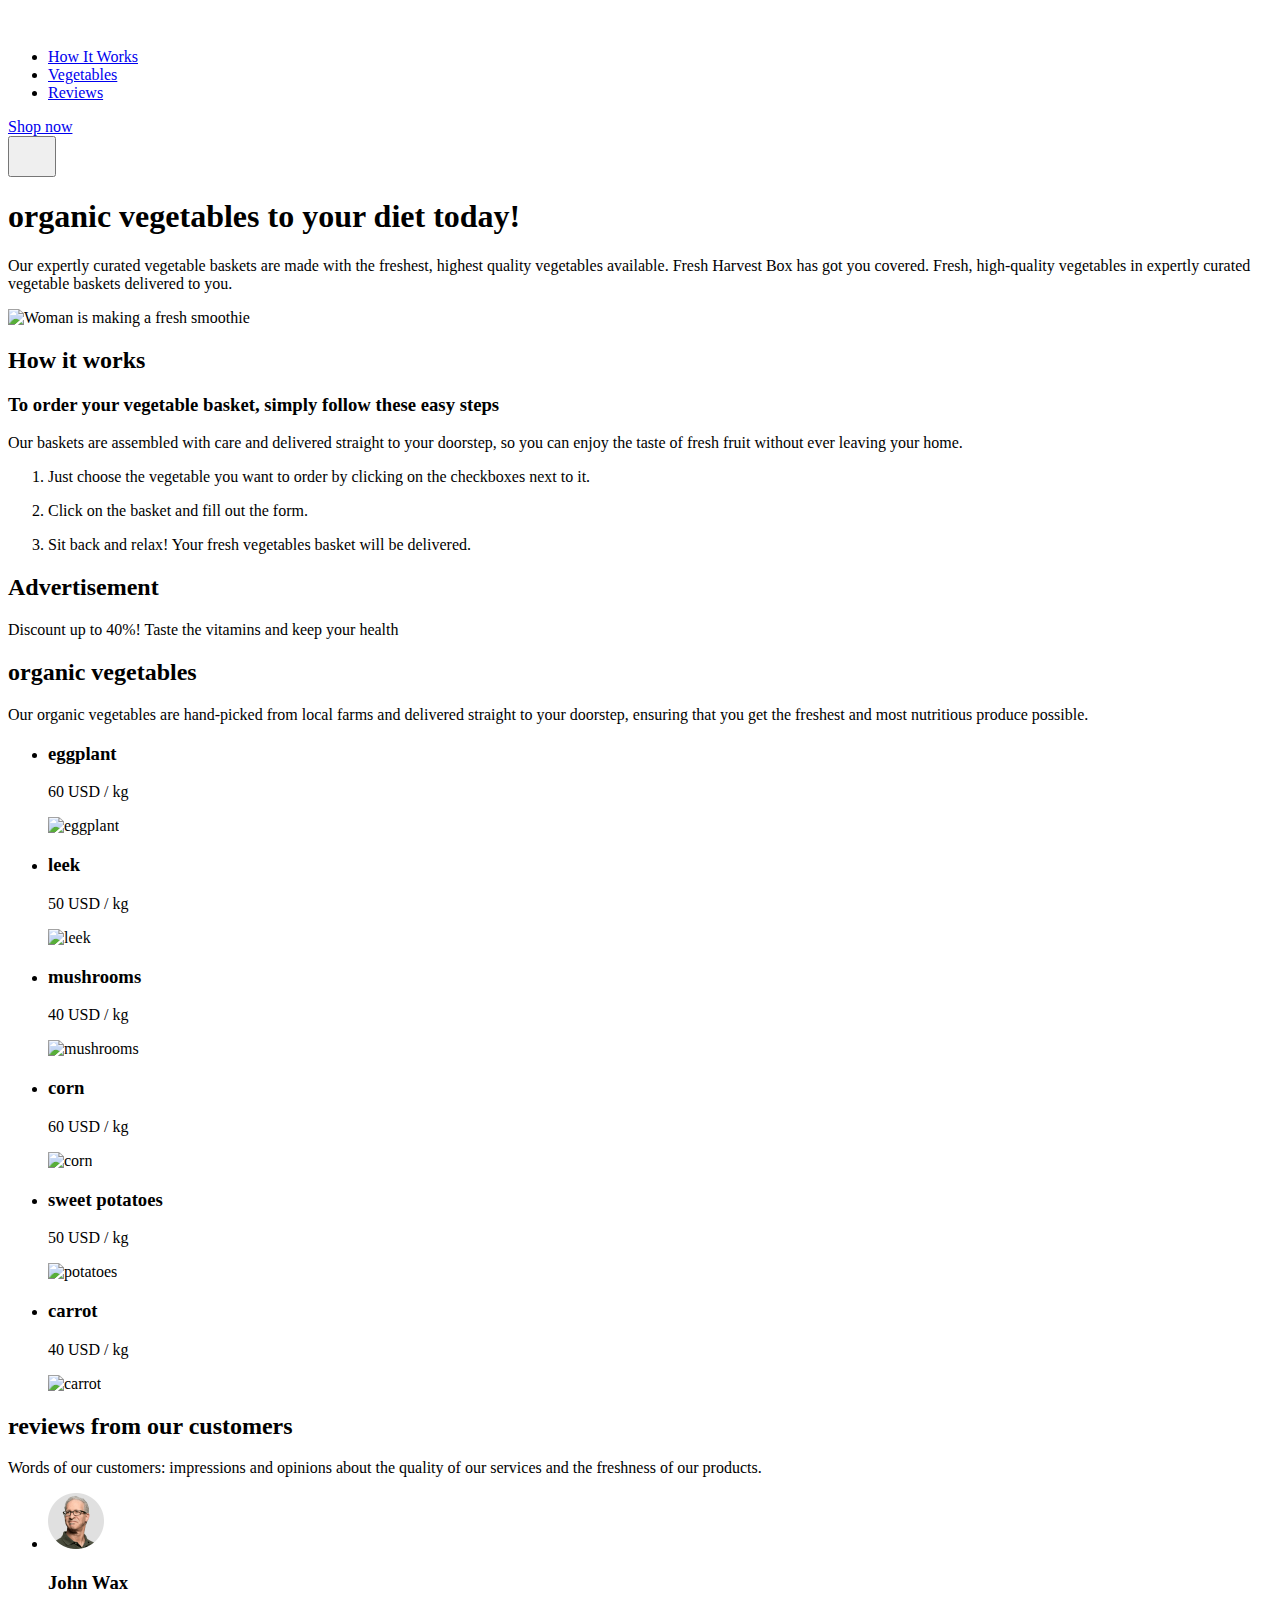
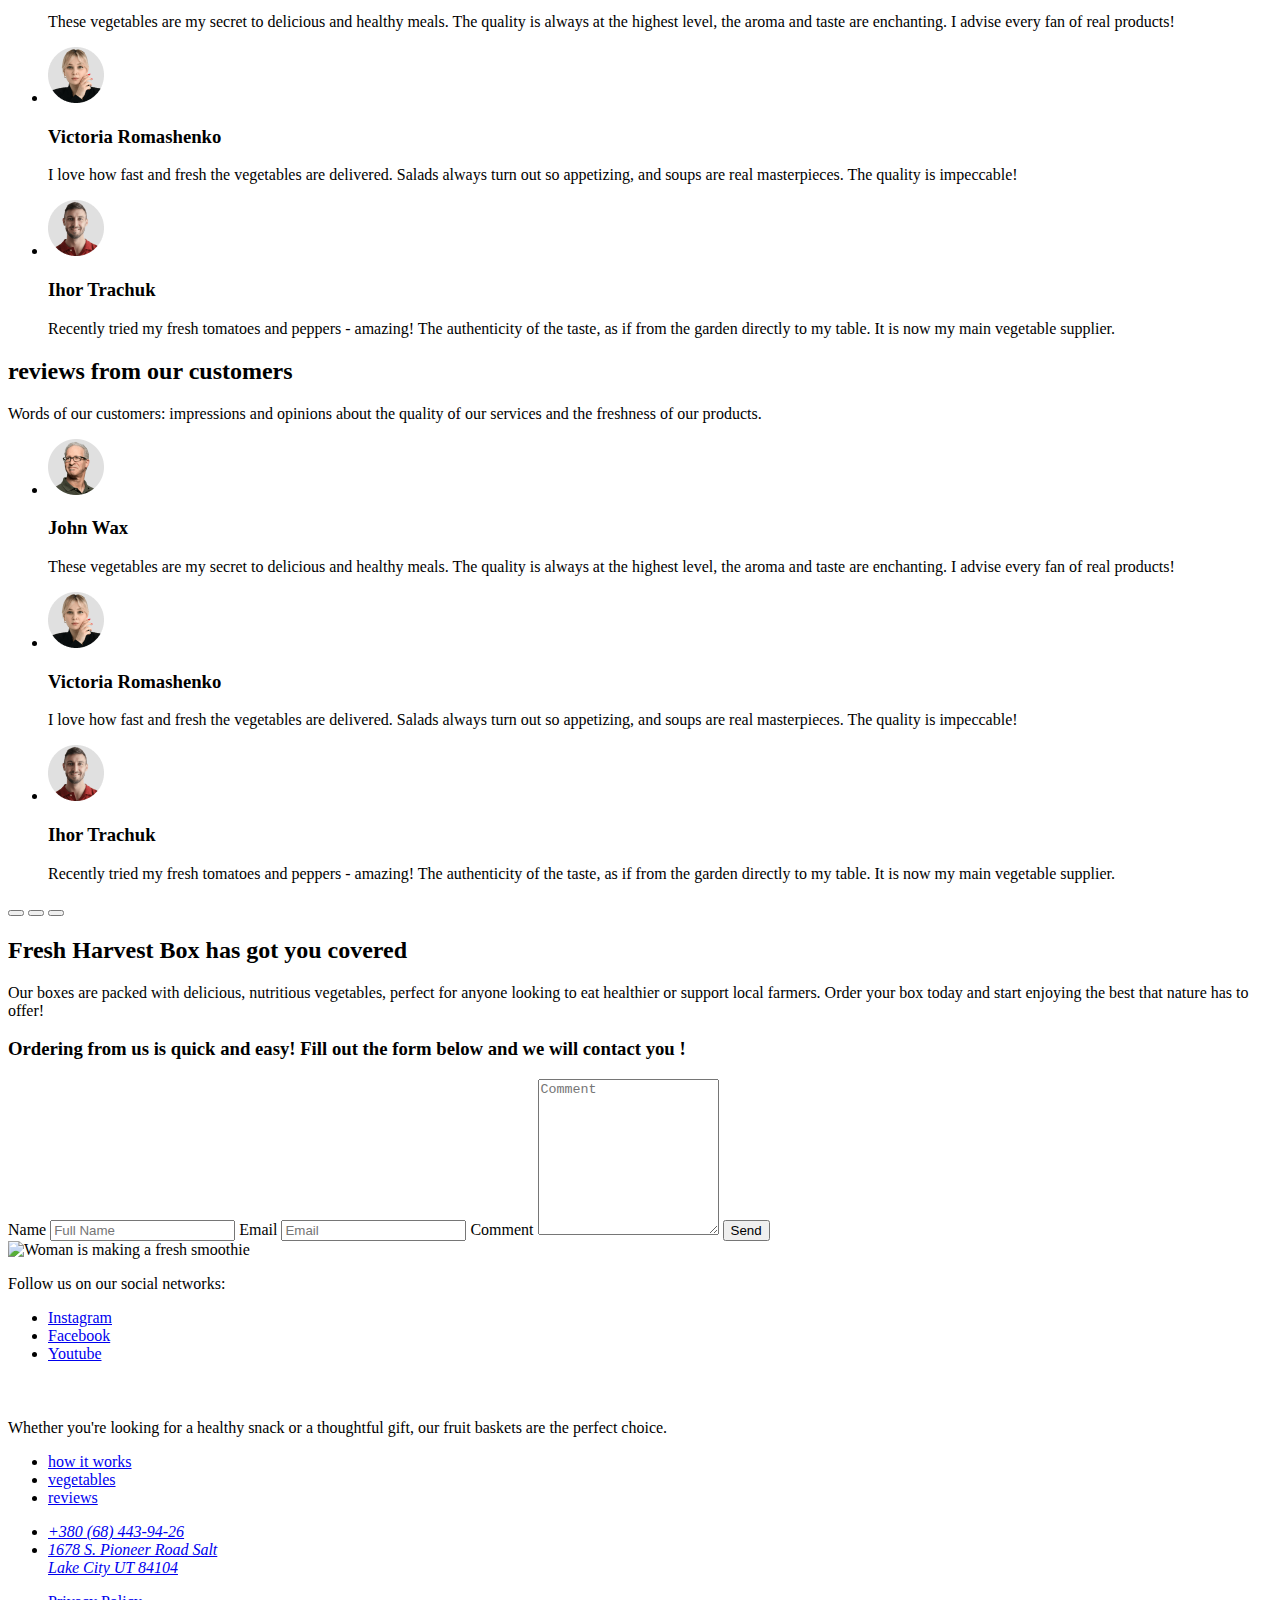
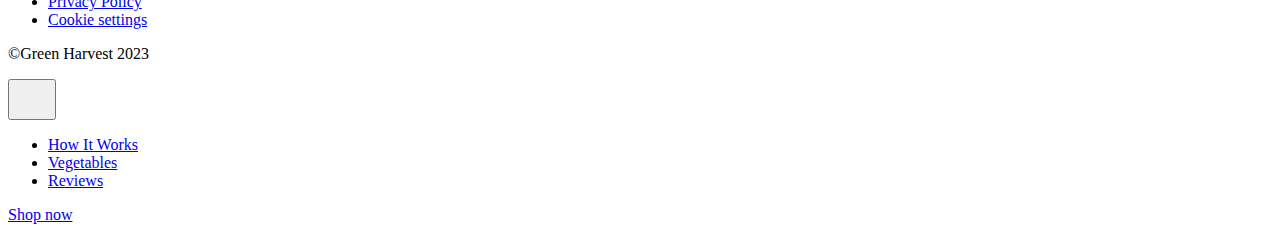
==== index.html @ 9ecf6c7d "Deploying to gh-pages from @ tymur-lykho/project-DreamTeam-11@adcbb1419d9a27c333c0fe52ed6e7648d2caed" ====
<!DOCTYPE html>
<html lang="en">
  <head>
    <meta charset="UTF-8" />
    <meta name="description" content="Organic vegetables to your diet today" />
    <meta name="keywords" content="Organic vegetables" />
    <link rel="icon" type="image/svg+xml" href="/project-DreamTeam-11/favicon.svg" />
    <meta name="viewport" content="width=device-width, initial-scale=1.0" />
    <title>Green Harvest</title>

    <link rel="preconnect" href="https://fonts.googleapis.com" />
    <link rel="preconnect" href="https://fonts.gstatic.com" crossorigin />
    <link
      href="https://fonts.googleapis.com/css2?family=Inter+Tight:wght@500;600;700&display=swap"
      rel="stylesheet"
    />
    <link
      rel="stylesheet"
      href="https://cdnjs.cloudflare.com/ajax/libs/modern-normalize/3.0.1/modern-normalize.min.css"
      integrity="sha512-q6WgHqiHlKyOqslT/lgBgodhd03Wp4BEqKeW6nNtlOY4quzyG3VoQKFrieaCeSnuVseNKRGpGeDU3qPmabCANg=="
      crossorigin="anonymous"
      referrerpolicy="no-referrer"
    />
    <link
      rel="preload"
      fetchpriority="high"
      as="image"
      href="/project-DreamTeam-11/assets/pic-mob@1x-aCluGKdr.jpg"
      type="image/jpg"
    />

    <script type="module" crossorigin src="/project-DreamTeam-11/index.js"></script>
    <link rel="stylesheet" crossorigin href="/project-DreamTeam-11/assets/index-BbkIEirI.css">
  </head>
  <body>
    <header class="page-header">
  <div class="container header-container">
    <nav class="nav-header">
      <a
        class="logo header-logo"
        href="./index.html"
        aria-label="Open main page Green Harvest"
      >
        <svg class="logo-icon" width="216" height="20">
          <use href="/project-DreamTeam-11/assets/sprite-DaQEcUXL.svg#logo"></use>
        </svg>
      </a>

      <div class="nav-list">
        <ul class="hed-nav">
          <li class="nav-item-header">
            <a class="nav-link-header" href="#how-it-works">How It Works</a>
          </li>
          <li class="nav-item-header">
            <a class="nav-link-header" href="#vegetables">Vegetables</a>
          </li>
          <li class="nav-item-header">
            <a class="nav-link-header" href="#reviews">Reviews</a>
          </li>
        </ul>
        <a class="btn nav-link-shop" href="#your-order">Shop now</a>
      </div>
    </nav>

    <button
      class="burger-btn"
      type="button"
      aria-label="Open menu button"
      data-menu-open
    >
      <svg class="burger-icon" width="32" height="32">
        <use href="/project-DreamTeam-11/assets/sprite-DaQEcUXL.svg#menu"></use>
      </svg>
    </button>
  </div>
</header>


    <main>
      <!--section hero-->
<section class="section-hero">
  <div class="container hero-container">
    <h1 class="hero-title title">organic vegetables to your diet today!</h1>
    <p class="hero-text">
      Our expertly curated vegetable baskets are made with the
      freshest,&nbsp;highest quality vegetables available. Fresh Harvest Box has
      got you covered. Fresh, high-quality vegetables in expertly curated
      vegetable baskets delivered to you.
    </p>
  </div>
</section>

      <!-- Section2 HawItWorks -->
<section class="how-it-works-section" id="how-it-works">
  <div class="works-wrapper container">
    <picture class="works-img">
      <source
        srcset="/project-DreamTeam-11/assets/girl-desk@1x-DFfhGXm3.png 1x, /project-DreamTeam-11/assets/girl-desk@2x-CHO_uQKC.png 2x"
        media="(min-width: 1280px)"
      />
      <source
        srcset="/project-DreamTeam-11/assets/girl-tab@1x-DENcagOZ.png 1x, /project-DreamTeam-11/assets/girl-tab@2x-BRt1kyGF.png 2x"
        media="(min-width: 768px)"
      />
      <img
        srcset="/project-DreamTeam-11/assets/girl-mob@1x-CE-KRqON.png 1x, /project-DreamTeam-11/assets/girl-mob@2x-Dtmxp16X.png 2x"
        src="/project-DreamTeam-11/assets/girl-mob@1x-CE-KRqON.png"
        alt="Woman is making a fresh smoothie"
        width="640"
        height="640"
      />
    </picture>
  </div>
  <div class="works-container section">
    <h2 class="visually-hidden">How it works</h2>
    <div class="works-box container">
      <h3 class="works-title title">
        To order your <span class="works-span">vegetable</span> basket, simply
        follow these <span class="works-span">easy steps</span>
      </h3>
      <p class="works-paragraf">
        Our baskets are assembled with care and delivered straight to your
        doorstep, so you can enjoy the taste of fresh fruit without ever leaving
        your home.
      </p>
      <ol class="works-list">
        <li class="works-item">
          <p class="works-item-text">
            Just choose <span class="bold-accent">the vegetable</span> you want
            to order by clicking on the checkboxes
            <span class="bold-accent">next to it.</span>
          </p>
        </li>
        <li class="works-item">
          <p class="works-item-text">
            Click on <span class="bold-accent">the basket</span> and fill out
            the form.
          </p>
        </li>
        <li class="works-item">
          <p class="works-item-text">
            Sit back and relax! Your
            <span class="bold-accent">fresh vegetables</span> basket will be
            delivered.
          </p>
        </li>
      </ol>
    </div>
  </div>
</section>

      <section class="section advertisement">
  <div class="advertisement-container container">
    <h2 class="advertisement-title visually-hidden">Advertisement</h2>
    <p class="advertisement-text title">
      <span class="advertisement-slogan">Discount up to 40%!</span>
      Taste the vitamins and keep
      <span class="advertisement-desktop">your health</span>
    </p>
  </div>
</section>

      <section class="vegetables section" id="vegetables">
  <div class="container vegetables-container">
    <h2 class="title veg-head">
      organic <span class="veg-span">vegetables</span>
    </h2>
    <p class="veg-paragraph">
      Our organic vegetables are hand-picked from local farms and delivered
      straight to your doorstep, ensuring that you get the freshest and most
      nutritious produce possible.
    </p>
    <ul class="veg-list">
      <li class="veg-item">
        <h3 class="veg-item-head">eggplant</h3>
        <p class="veg-item-price">60 USD / kg</p>
        <picture>
          <source
            srcset="/project-DreamTeam-11/assets/eggplant-desk@1x-D8SPNq5J.png 1x, /project-DreamTeam-11/assets/eggplant-desk@2x-DqD7SDdz.png 2x"
            media="(min-width:1280px)"
          />
          <source
            srcset="/project-DreamTeam-11/assets/eggplant-tab@1x-CkO3ZKly.png 1x, /project-DreamTeam-11/assets/eggplant-tab@2x-C8UVWIMd.png 2x"
            media="(min-width:768px)"
          />
          <img
            class="veg-picture"
            srcset="/project-DreamTeam-11/assets/eggplant-mob@1x-8tzDTWbL.png 1x, /project-DreamTeam-11/assets/eggplant-mob@2x-Diczr3yG.png 2x"
            src="/project-DreamTeam-11/assets/eggplant-mob@1x-8tzDTWbL.png"
            alt="eggplant"
            width="280"
            height="244"
          />
        </picture>
      </li>
      <li class="veg-item">
        <h3 class="veg-item-head">leek</h3>
        <p class="veg-item-price">50 USD / kg</p>
        <picture>
          <source
            srcset="/project-DreamTeam-11/assets/leek-desk@1x-DWb61G3m.png 1x, /project-DreamTeam-11/assets/leek-desk@2x-D20UqK95.png 2x"
            media="(min-width:1280px)"
          />
          <source
            srcset="/project-DreamTeam-11/assets/leek-tab@1x-Bl3zxPua.png 1x, /project-DreamTeam-11/assets/leek-tab@2x-VK05edMc.png 2x"
            media="(min-width:768px)"
          />
          <img
            class="veg-picture"
            srcset="/project-DreamTeam-11/assets/leek-mob@1x-CDMLwDvh.png 1x, /project-DreamTeam-11/assets/leek-mob@2x-DlLr2nhf.png 2x"
            src="/project-DreamTeam-11/assets/leek-mob@1x-CDMLwDvh.png"
            alt="leek"
            width="280"
            height="244"
          />
        </picture>
      </li>
      <li class="veg-item">
        <h3 class="veg-item-head">mushrooms</h3>
        <p class="veg-item-price">40 USD / kg</p>
        <picture>
          <source
            srcset="/project-DreamTeam-11/assets/mushrooms-desk@1x-DVAPSl5E.png 1x, /project-DreamTeam-11/assets/mushrooms-desk@2x-DfLG1ESx.png 2x"
            media="(min-width:1280px)"
          />
          <source
            srcset="/project-DreamTeam-11/assets/mushrooms-tab@1x-cICCQ9Od.png 1x, /project-DreamTeam-11/assets/mushrooms-tab@2x-DKSNkUyX.png 2x"
            media="(min-width:768px)"
          />
          <img
            class="veg-picture"
            srcset="/project-DreamTeam-11/assets/mushrooms-mob@1x-C8PPCR_E.png 1x, /project-DreamTeam-11/assets/mushrooms-mob@2x-iufKVKMa.png 2x"
            src="/project-DreamTeam-11/assets/mushrooms-mob@1x-C8PPCR_E.png"
            alt="mushrooms"
            width="280"
            height="244"
          />
        </picture>
      </li>
      <li class="veg-item">
        <h3 class="veg-item-head">corn</h3>
        <p class="veg-item-price">60 USD / kg</p>
        <picture>
          <source
            srcset="/project-DreamTeam-11/assets/corn-desk@1x-DawcEkIb.png 1x, /project-DreamTeam-11/assets/corn-desk@2x-Bi-Br3zp.png 2x"
            media="(min-width:1280px)"
          />
          <source
            srcset="/project-DreamTeam-11/assets/corn-tab@1x-CRh8p0Iy.png 1x, /project-DreamTeam-11/assets/corn-tab@2x-DiBq9mZP.png 2x"
            media="(min-width:768px)"
          />
          <img
            class="veg-picture"
            srcset="/project-DreamTeam-11/assets/corn-mob@1x-D6AFWdeK.png 1x, /project-DreamTeam-11/assets/corn-mob@2x-KQxa0hGh.png 2x"
            src="/project-DreamTeam-11/assets/corn-mob@1x-D6AFWdeK.png"
            alt="corn"
            width="280"
            height="244"
          />
        </picture>
      </li>
      <li class="veg-item">
        <h3 class="veg-item-head">sweet potatoes</h3>
        <p class="veg-item-price">50 USD / kg</p>
        <picture>
          <source
            srcset="/project-DreamTeam-11/assets/potatoes-desk@1x-B3jq5aFT.png 1x, /project-DreamTeam-11/assets/potatoes-desk@2x-CzuEXI11.png 2x"
            media="(min-width:1280px)"
          />
          <source
            srcset="/project-DreamTeam-11/assets/potatoes-tab@1x-CHaJkqDa.png 1x, /project-DreamTeam-11/assets/potatoes-tab@2x-CsQn1uVw.png 2x"
            media="(min-width:768px)"
          />
          <img
            class="veg-picture"
            srcset="/project-DreamTeam-11/assets/potatoes-mob@1x-9KqGlUQX.png 1x, /project-DreamTeam-11/assets/potatoes-mob@2x-BpSElqJo.png 2x"
            src="/project-DreamTeam-11/assets/potatoes-mob@1x-9KqGlUQX.png"
            alt="potatoes"
            width="280"
            height="244"
          />
        </picture>
      </li>
      <li class="veg-item">
        <h3 class="veg-item-head">carrot</h3>
        <p class="veg-item-price">40 USD / kg</p>
        <picture>
          <source
            srcset="/project-DreamTeam-11/assets/carrot-desk@1x-DoZTVZ6L.png 1x, /project-DreamTeam-11/assets/carrot-desk@2x-DFtqJhUw.png 2x"
            media="(min-width:1280px)"
          />
          <source
            srcset="/project-DreamTeam-11/assets/carrot-tab@1x-BNLJKJXd.png 1x, /project-DreamTeam-11/assets/carrot-tab@2x-B6UVqdQM.png 2x"
            media="(min-width:768px)"
          />
          <img
            class="veg-picture"
            srcset="/project-DreamTeam-11/assets/carrot-mob@1x-CoEzKPOm.png 1x, /project-DreamTeam-11/assets/carrot-mob@2x-CL8bHDtr.png 2x"
            src="/project-DreamTeam-11/assets/carrot-mob@1x-CoEzKPOm.png"
            alt="carrot"
            width="280"
            height="244"
          />
        </picture>
      </li>
    </ul>
  </div>
</section>

      <section class="reviews-section section" id="reviews">
  <div class="reviews-container container">
    <h2 class="reviews-title title">
      reviews from our <span class="green-text">customers</span>
    </h2>
    <p class="reviews-content">
      Words of our customers: impressions and opinions about the quality of our
      services and the freshness of our products.
    </p>
    <ul class="reviews-card-list">
      <li class="reviews-card-item">
        <img
          class="reviews-photo"
          srcset="[data-uri] 1x, /project-DreamTeam-11/assets/john@2x-Cndf-I9E.png 2x"
          src="[data-uri]"
          alt="John Wax"
          width="56"
          height="56"
        />
        <h3 class="reviews-name">John Wax</h3>
        <p class="reviews-list-content">
          These vegetables are my secret to delicious and healthy meals. The
          quality is always at the highest level, the aroma and taste are
          enchanting. I advise every fan of real products!
        </p>
      </li>
      <li class="reviews-card-item">
        <img
          class="reviews-photo"
          srcset="[data-uri] 1x, /project-DreamTeam-11/assets/viktoriia@2x-CV2pzw2X.png 2x"
          src="[data-uri]"
          alt="Victoria Romashenko"
          width="56"
          height="56"
        />
        <h3 class="reviews-name">Victoria Romashenko</h3>
        <p class="reviews-list-content">
          I love how fast and fresh the vegetables are delivered. Salads always
          turn out so appetizing, and soups are real masterpieces. The quality
          is impeccable!
        </p>
      </li>
      <li class="reviews-card-item">
        <img
          class="reviews-photo"
          srcset="[data-uri] 1x, /project-DreamTeam-11/assets/ihor@2x-DgzIzTJX.png 2x"
          src="[data-uri]"
          alt="Ihor Trachuk"
          width="56"
          height="56"
        />
        <h3 class="reviews-name">Ihor Trachuk</h3>
        <p class="reviews-list-content">
          Recently tried my fresh tomatoes and peppers - amazing! The
          authenticity of the taste, as if from the garden directly to my table.
          It is now my main vegetable supplier.
        </p>
      </li>
    </ul>
  </div>
</section>

      <!-- Reviews-js -->
<section class="reviews-js section">
  <div class="reviews-js-container container">
    <h2 class="reviews-js-title title">
      reviews from our <span class="reviews-js-title-green">customers</span>
    </h2>
    <p class="reviews-js-subtitle">
      Words of our customers: impressions and opinions about the quality of our
      services and the freshness of our products.
    </p>
    <ul class="reviews-js-list">
      <li class="reviews-js-item">
        <img
          srcset="[data-uri] 1x, /project-DreamTeam-11/assets/john@2x-Cndf-I9E.png 2x"
          src="[data-uri]"
          alt="John Wax"
          width="56"
          height="56"
          class="reviews-js-img"
        />
        <h3 class="reviews-js-caption">John Wax</h3>
        <p class="reviews-js-text">
          These vegetables are my secret to delicious and healthy meals. The
          quality is always at the highest level, the aroma and taste are
          enchanting. I advise every fan of real products!
        </p>
      </li>
      <li class="reviews-js-item">
        <img
          srcset="[data-uri] 1x, /project-DreamTeam-11/assets/viktoriia@2x-CV2pzw2X.png 2x"
          src="[data-uri]"
          alt="Victoria Romashenko"
          width="56"
          height="56"
          class="reviews-js-img"
        />
        <h3 class="reviews-js-caption">Victoria Romashenko</h3>
        <p class="reviews-js-text">
          I love how fast and fresh the vegetables are delivered. Salads always
          turn out so appetizing, and soups are real masterpieces. The quality
          is impeccable!
        </p>
      </li>
      <li class="reviews-js-item">
        <img
          srcset="[data-uri] 1x, /project-DreamTeam-11/assets/ihor@2x-DgzIzTJX.png 2x"
          src="[data-uri]"
          alt="Ihor Trachuk"
          width="56"
          height="56"
          class="reviews-js-img"
        />
        <h3 class="reviews-js-caption">Ihor Trachuk</h3>
        <p class="reviews-js-text">
          Recently tried my fresh tomatoes and peppers - amazing! The
          authenticity of the taste, as if from the garden directly to my table.
          It is now my main vegetable supplier.
        </p>
      </li>
    </ul>
    <div class="reviews-js-dots">
      <button class="dot" data-slide="1" aria-label="Slider dot"></button>
      <button class="dot" data-slide="2" aria-label="Slider dot"></button>
      <button class="dot" data-slide="3" aria-label="Slider dot"></button>
    </div>
  </div>
</section>

      <section class="section your-order" id="your-order">
  <div class="container your-order-container">
    <div class="title-container">
      <h2 class="your-order-title title">
        Fresh <span class="title-span">Harvest</span> Box has got you covered
      </h2>
      <p class="your-order-text">
        Our boxes are packed with delicious, nutritious vegetables, perfect for
        anyone looking to eat healthier or support local farmers. Order your box
        today and start enjoying the best that nature has to offer!
      </p>
    </div>
    <div class="form-container">
      <h3 class="form-title title">
        Ordering <span class="from-us">from us</span> is quick and easy! Fill
        out <span class="the-form">the form</span> below and we will contact you
        !
      </h3>

      <form name="contact_form" class="order-form">
        <label for="user-name" class="visually-hidden">Name</label>
        <input
          type="text"
          id="user-name"
          name="user_name"
          placeholder="Full Name"
          class="form-input"
          pattern="^[A-Za-zА-Яа-яЁёІіЇїЄєҐґ']{2,25}( [A-Za-zА-Яа-яЁёІіЇїЄєҐґ']{2,25}){0,3}$"
          required
        />
        <label for="user-email" class="visually-hidden">Email</label>
        <input
          type="email"
          id="user-email"
          name="user_email"
          placeholder="Email"
          class="form-input"
          pattern="^[A-Za-z0-9._%+-]+@[A-Za-z0-9.-]+\.[A-Za-z]{2,8}$"
          required
        />
        <label for="user-comment" class="visually-hidden">Comment</label>
        <textarea
          id="user-comment"
          name="user_comment"
          rows="10"
          placeholder="Comment"
          class="form-input comment-input"
        ></textarea>
        <button class="form-btn btn" type="submit">Send</button>
      </form>
    </div>
    <div class="img-container">
      <picture class="img-box">
        <source
          srcset="/project-DreamTeam-11/assets/pic-desk@1x-rh13qwIx.png 1x, /project-DreamTeam-11/assets/pic-desk@2x-c7hLIz1w.png 2x"
          media="(min-width: 1024px)"
        />
        <source
          srcset="/project-DreamTeam-11/assets/pic-tab@1x-CT7EBBCZ.png 1x, /project-DreamTeam-11/assets/pic-tab@2x-CuEwY9NO.png 2x"
          media="(min-width: 768px)"
        />
        <source
          srcset="/project-DreamTeam-11/assets/pic-mob@1x-DDPmflLI.png 1x, /project-DreamTeam-11/assets/pic-mob@2x-exZOii_5.png 2x"
          media="(max-width: 767px)"
        />

        <img
          src="/project-DreamTeam-11/assets/pic-mob@1x-DDPmflLI.png"
          alt="Woman is making a fresh smoothie"
          width="536"
          height="316"
        />
      </picture>

      <p class="img-container-text">Follow us on our social networks:</p>
      <ul class="img-container-social-media-list">
        <li class="img-container-social-media-item">
          <a
            href="https://www.instagram.com/goitclub/"
            target="_blank"
            class="img-container-social-media-link other-link"
            >Instagram</a
          >
        </li>
        <li class="img-container-social-media-item">
          <a
            href="https://www.facebook.com/goITclub/"
            target="_blank"
            class="img-container-social-media-link other-link"
            >Facebook</a
          >
        </li>
        <li class="img-container-social-media-item">
          <a
            href="https://www.youtube.com/c/GoIT"
            target="_blank"
            class="img-container-social-media-link other-link"
            >Youtube</a
          >
        </li>
      </ul>
    </div>
  </div>
</section>

    </main>

    <footer class="footer">
  <div class="container footer-container">
    <div class="footer-header">
      <div class="footer-logo-text">
        <a
          class="footer-logo-link"
          href="#"
          aria-label="Open main page Green Harvest"
        >
          <svg class="footer-logo" width="216" height="20">
            <use href="/project-DreamTeam-11/assets/sprite-DaQEcUXL.svg#logo"></use>
          </svg>
        </a>
        <p class="footer-text">
          Whether you're looking for a healthy snack or a thoughtful gift, our
          fruit baskets are the perfect choice.
        </p>
      </div>
      <div class="footer-content">
        <ul class="footer-nav-list">
          <li class="footer-nav-item">
            <a class="other-link" href="#how-it-works">how it works</a>
          </li>
          <li class="footer-nav-item">
            <a class="other-link" href="#vegetables">vegetables</a>
          </li>
          <li class="footer-nav-item">
            <a class="other-link" href="#reviews">reviews</a>
          </li>
        </ul>
        <address>
          <ul class="footer-address">
            <li class="address-item">
              <a class="footer-phone other-link" href="tel:+380684439426"
                >+380 (68) 443-94-26</a
              >
            </li>
            <li class="address-item other-link">
              <a
                class="address-span"
                href="https://maps.app.goo.gl/jtQYKYNfDuopqC6UA"
                target="_blank"
              >
                1678 S. Pioneer Road Salt <br />
                Lake City UT 84104
              </a>
            </li>
          </ul>
        </address>
      </div>
    </div>
    <div class="footer-bottom">
      <ul class="footer-policy-list">
        <li class="footer-policy-item">
          <a href="#" class="policy-link">Privacy Policy</a>
        </li>
        <li class="footer-policy-item">
          <a href="#" class="policy-link">Cookie settings</a>
        </li>
      </ul>
      <p class="footer-harvest">©Green Harvest 2023</p>
    </div>
  </div>
</footer>

    <div class="mobile-menu" data-menu>
  <div class="mobile-menu-container">
    <button class="mobile-btn-close" type="button" data-menu-close>
      <svg class="mobile-close-icon" width="32" height="32">
        <use href="/project-DreamTeam-11/assets/sprite-DaQEcUXL.svg#close"></use>
      </svg>
    </button>

    <ul class="mobile-nav-list">
      <li class="mobile-nav-item">
        <a class="mobile-nav-link" href="#how-it-works">How It Works</a>
      </li>
      <li class="mobile-nav-item">
        <a class="mobile-nav-link" href="#vegetables">Vegetables</a>
      </li>
      <li class="mobile-nav-item">
        <a class="mobile-nav-link" href="#reviews">Reviews</a>
      </li>
    </ul>
    <a class="mobile-shop-link" href="#your-order">Shop now</a>
  </div>
</div>


  </body>
</html>
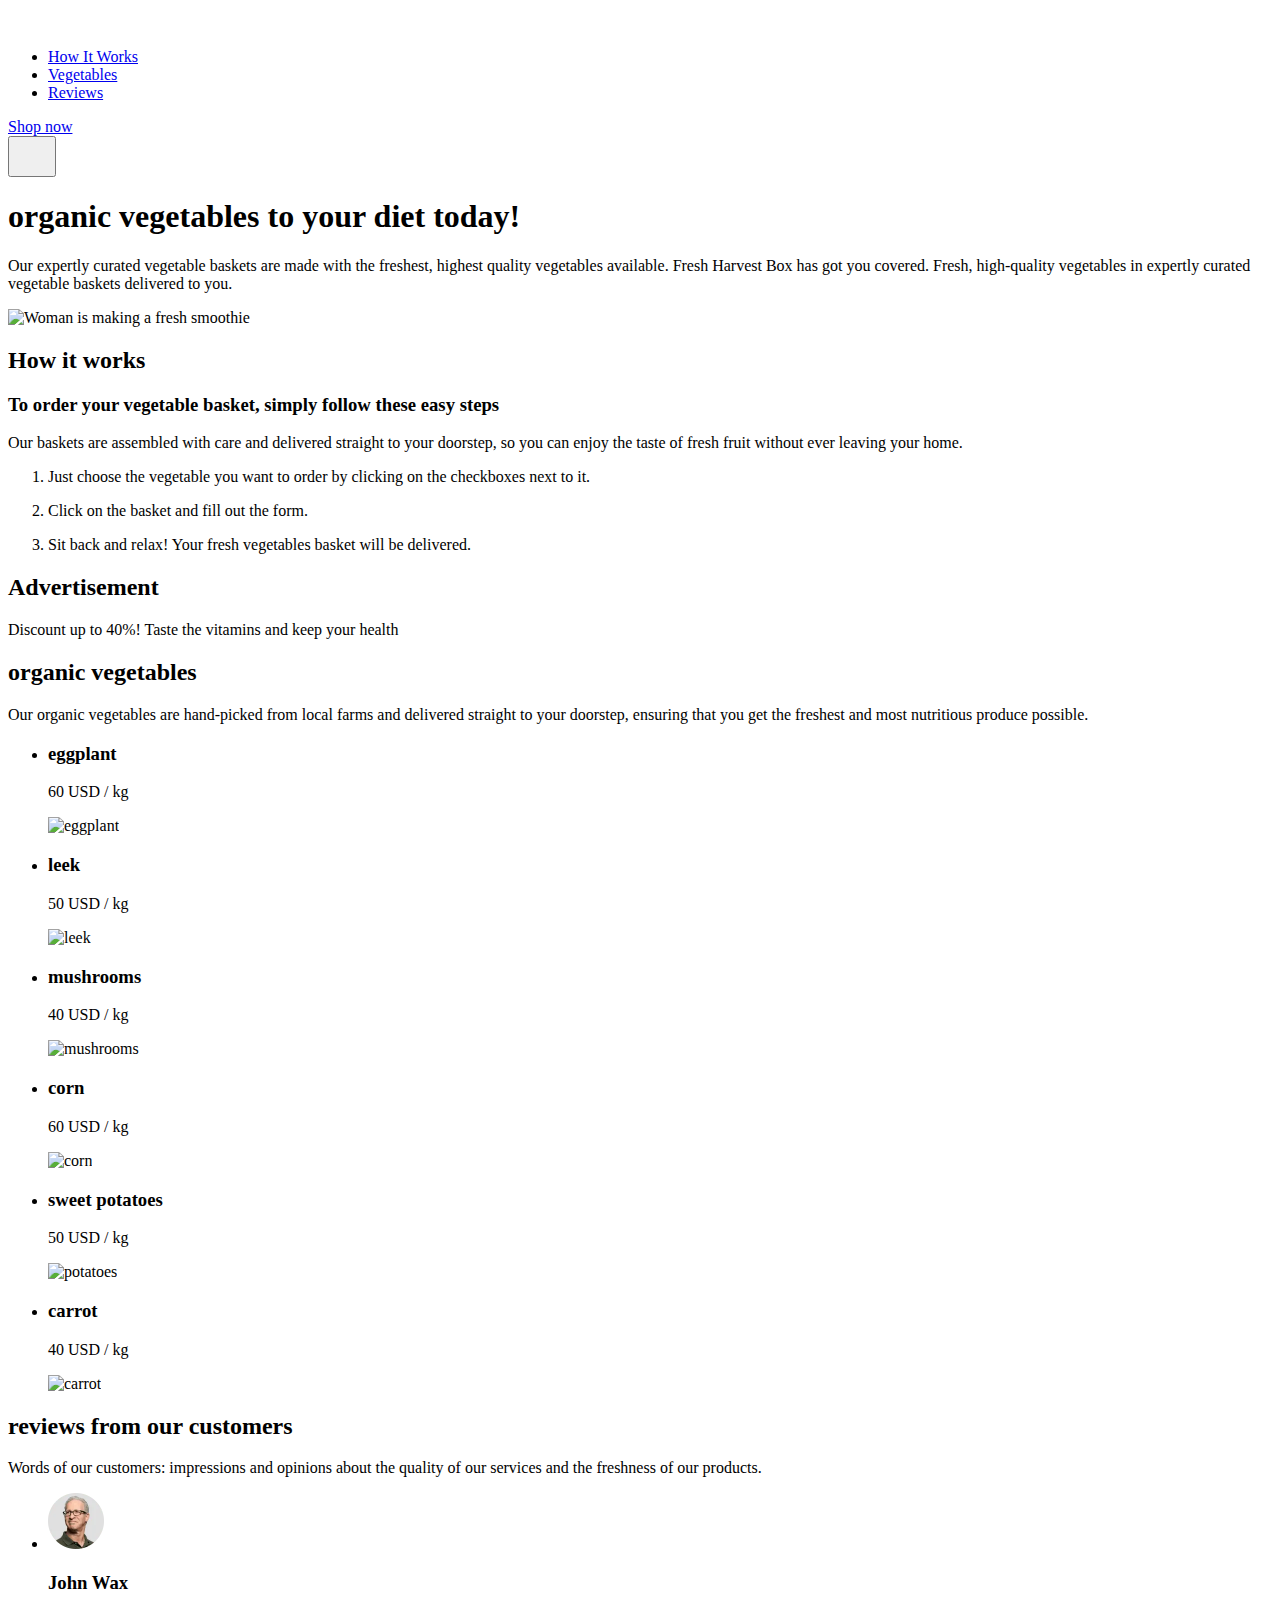
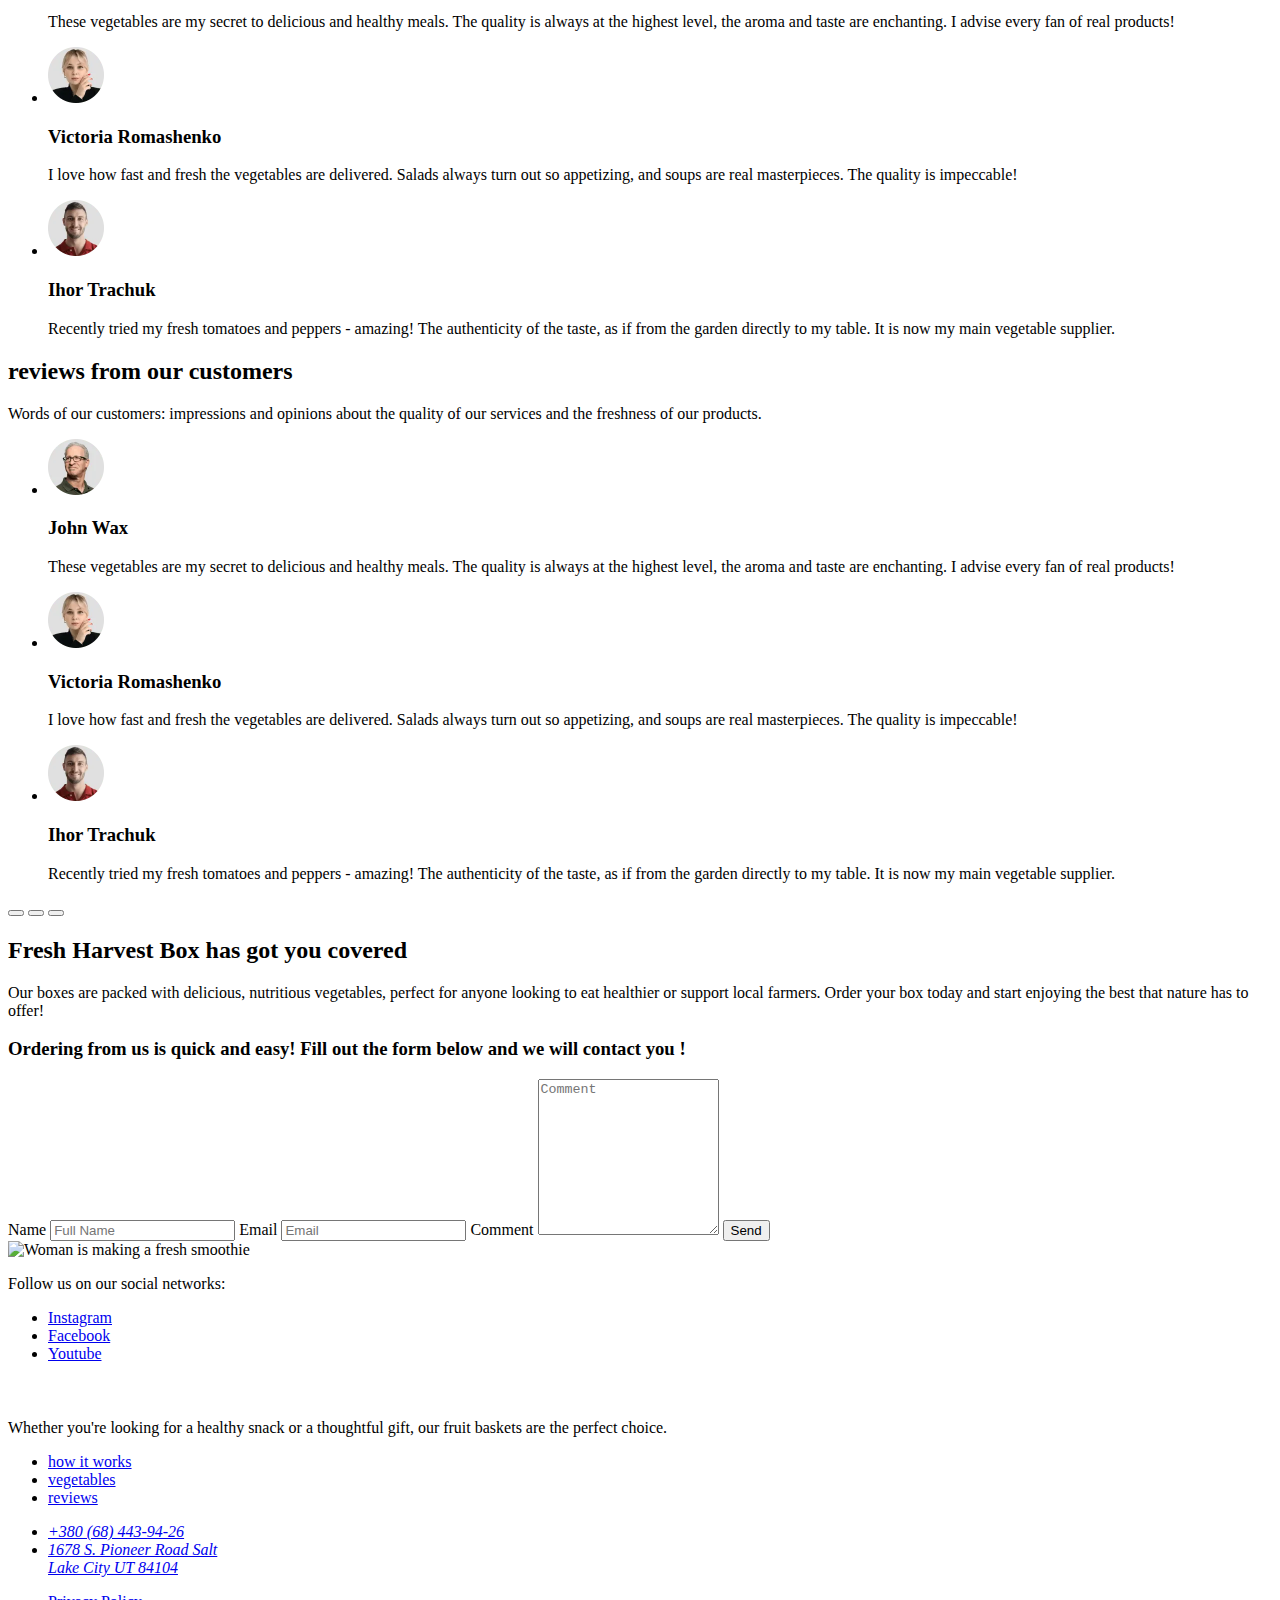
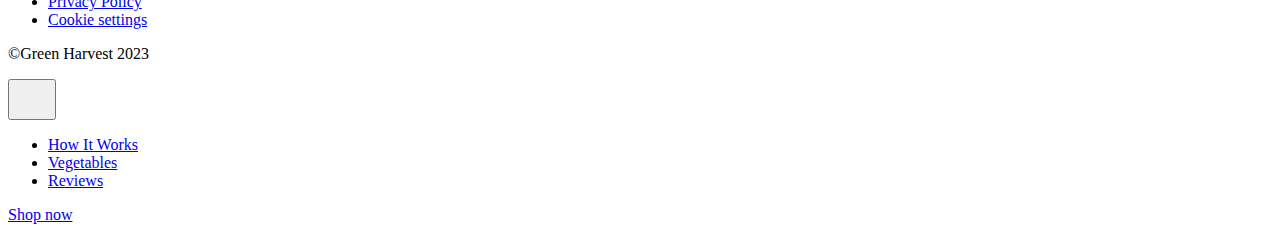
==== commit 68703e06: "Deploying to gh-pages from @ tymur-lykho/project-DreamTeam-11@b032945b6b7f209308db22e36dffbab401ce1b" ====
--- a/index.html
+++ b/index.html
@@ -21,16 +21,9 @@
       crossorigin="anonymous"
       referrerpolicy="no-referrer"
     />
-    <link
-      rel="preload"
-      fetchpriority="high"
-      as="image"
-      href="/project-DreamTeam-11/assets/pic-mob@1x-aCluGKdr.jpg"
-      type="image/jpg"
-    />
 
     <script type="module" crossorigin src="/project-DreamTeam-11/index.js"></script>
-    <link rel="stylesheet" crossorigin href="/project-DreamTeam-11/assets/index-BbkIEirI.css">
+    <link rel="stylesheet" crossorigin href="/project-DreamTeam-11/assets/index-DpFn7uhw.css">
   </head>
   <body>
     <header class="page-header">
@@ -90,21 +83,20 @@
   </div>
 </section>
 
-      <!-- Section2 HawItWorks -->
-<section class="how-it-works-section" id="how-it-works">
+      <section class="how-it-works-section" id="how-it-works">
   <div class="works-wrapper container">
     <picture class="works-img">
       <source
-        srcset="/project-DreamTeam-11/assets/girl-desk@1x-DFfhGXm3.png 1x, /project-DreamTeam-11/assets/girl-desk@2x-CHO_uQKC.png 2x"
+        srcset="/project-DreamTeam-11/assets/girl-desk@1x-DOKZyeoB.webp 1x, /project-DreamTeam-11/assets/girl-desk@2x-99g6J8C3.webp 2x"
         media="(min-width: 1280px)"
       />
       <source
-        srcset="/project-DreamTeam-11/assets/girl-tab@1x-DENcagOZ.png 1x, /project-DreamTeam-11/assets/girl-tab@2x-BRt1kyGF.png 2x"
+        srcset="/project-DreamTeam-11/assets/girl-tab@1x-DJMCovU9.webp 1x, /project-DreamTeam-11/assets/girl-tab@2x-BEH7q4Jl.webp 2x"
         media="(min-width: 768px)"
       />
       <img
-        srcset="/project-DreamTeam-11/assets/girl-mob@1x-CE-KRqON.png 1x, /project-DreamTeam-11/assets/girl-mob@2x-Dtmxp16X.png 2x"
-        src="/project-DreamTeam-11/assets/girl-mob@1x-CE-KRqON.png"
+        srcset="/project-DreamTeam-11/assets/girl-mob@1x-DaF-L07G.webp 1x, /project-DreamTeam-11/assets/girl-mob@2x-CrOWHETj.webp 2x"
+        src="/project-DreamTeam-11/assets/girl-mob@1x-DaF-L07G.webp"
         alt="Woman is making a fresh smoothie"
         width="640"
         height="640"
@@ -176,17 +168,17 @@
         <p class="veg-item-price">60 USD / kg</p>
         <picture>
           <source
-            srcset="/project-DreamTeam-11/assets/eggplant-desk@1x-D8SPNq5J.png 1x, /project-DreamTeam-11/assets/eggplant-desk@2x-DqD7SDdz.png 2x"
+            srcset="/project-DreamTeam-11/assets/eggplant-desk@1x-D5pu1p8u.webp 1x, /project-DreamTeam-11/assets/eggplant-desk@2x-DJqf14AZ.webp 2x"
             media="(min-width:1280px)"
           />
           <source
-            srcset="/project-DreamTeam-11/assets/eggplant-tab@1x-CkO3ZKly.png 1x, /project-DreamTeam-11/assets/eggplant-tab@2x-C8UVWIMd.png 2x"
+            srcset="/project-DreamTeam-11/assets/eggplant-tab@1x-ssZ7JURA.webp 1x, /project-DreamTeam-11/assets/eggplant-tab@2x-DiH4sdYd.webp 2x"
             media="(min-width:768px)"
           />
           <img
             class="veg-picture"
-            srcset="/project-DreamTeam-11/assets/eggplant-mob@1x-8tzDTWbL.png 1x, /project-DreamTeam-11/assets/eggplant-mob@2x-Diczr3yG.png 2x"
-            src="/project-DreamTeam-11/assets/eggplant-mob@1x-8tzDTWbL.png"
+            srcset="/project-DreamTeam-11/assets/eggplant-mob@1x-Bb8Jxx6J.webp 1x, /project-DreamTeam-11/assets/eggplant-mob@2x-cDVD-gPM.webp 2x"
+            src="/project-DreamTeam-11/assets/eggplant-mob@1x-Bb8Jxx6J.webp"
             alt="eggplant"
             width="280"
             height="244"
@@ -198,17 +190,17 @@
         <p class="veg-item-price">50 USD / kg</p>
         <picture>
           <source
-            srcset="/project-DreamTeam-11/assets/leek-desk@1x-DWb61G3m.png 1x, /project-DreamTeam-11/assets/leek-desk@2x-D20UqK95.png 2x"
+            srcset="/project-DreamTeam-11/assets/leek-desk@1x-Cu3YvBB0.webp 1x, /project-DreamTeam-11/assets/leek-desk@2x-XhSkEvJr.webp 2x"
             media="(min-width:1280px)"
           />
           <source
-            srcset="/project-DreamTeam-11/assets/leek-tab@1x-Bl3zxPua.png 1x, /project-DreamTeam-11/assets/leek-tab@2x-VK05edMc.png 2x"
+            srcset="/project-DreamTeam-11/assets/leek-tab@1x-SivUE7_U.webp 1x, /project-DreamTeam-11/assets/leek-tab@2x-DdVvwkL2.webp 2x"
             media="(min-width:768px)"
           />
           <img
             class="veg-picture"
-            srcset="/project-DreamTeam-11/assets/leek-mob@1x-CDMLwDvh.png 1x, /project-DreamTeam-11/assets/leek-mob@2x-DlLr2nhf.png 2x"
-            src="/project-DreamTeam-11/assets/leek-mob@1x-CDMLwDvh.png"
+            srcset="/project-DreamTeam-11/assets/leek-mob@1x-vqmD9EDl.webp 1x, /project-DreamTeam-11/assets/leek-mob@2x-3zL9itgI.webp 2x"
+            src="/project-DreamTeam-11/assets/leek-mob@1x-vqmD9EDl.webp"
             alt="leek"
             width="280"
             height="244"
@@ -220,17 +212,17 @@
         <p class="veg-item-price">40 USD / kg</p>
         <picture>
           <source
-            srcset="/project-DreamTeam-11/assets/mushrooms-desk@1x-DVAPSl5E.png 1x, /project-DreamTeam-11/assets/mushrooms-desk@2x-DfLG1ESx.png 2x"
+            srcset="/project-DreamTeam-11/assets/mushrooms-desk@1x-VaxH6D9s.webp 1x, /project-DreamTeam-11/assets/mushrooms-desk@2x-BTU5YxTW.webp 2x"
             media="(min-width:1280px)"
           />
           <source
-            srcset="/project-DreamTeam-11/assets/mushrooms-tab@1x-cICCQ9Od.png 1x, /project-DreamTeam-11/assets/mushrooms-tab@2x-DKSNkUyX.png 2x"
+            srcset="/project-DreamTeam-11/assets/mushrooms-tab@1x-CDp3XuIg.webp 1x, /project-DreamTeam-11/assets/mushrooms-tab@2x-BdFv8yCf.webp 2x"
             media="(min-width:768px)"
           />
           <img
             class="veg-picture"
-            srcset="/project-DreamTeam-11/assets/mushrooms-mob@1x-C8PPCR_E.png 1x, /project-DreamTeam-11/assets/mushrooms-mob@2x-iufKVKMa.png 2x"
-            src="/project-DreamTeam-11/assets/mushrooms-mob@1x-C8PPCR_E.png"
+            srcset="/project-DreamTeam-11/assets/mushrooms-mob@1x-CMlcTvTS.webp 1x, /project-DreamTeam-11/assets/mushrooms-mob@2x-BptMIbqr.webp 2x"
+            src="/project-DreamTeam-11/assets/mushrooms-mob@1x-CMlcTvTS.webp"
             alt="mushrooms"
             width="280"
             height="244"
@@ -242,17 +234,17 @@
         <p class="veg-item-price">60 USD / kg</p>
         <picture>
           <source
-            srcset="/project-DreamTeam-11/assets/corn-desk@1x-DawcEkIb.png 1x, /project-DreamTeam-11/assets/corn-desk@2x-Bi-Br3zp.png 2x"
+            srcset="/project-DreamTeam-11/assets/corn-desk@1x-T8oFQX4s.webp 1x, /project-DreamTeam-11/assets/corn-desk@2x-BWaxLRj_.webp 2x"
             media="(min-width:1280px)"
           />
           <source
-            srcset="/project-DreamTeam-11/assets/corn-tab@1x-CRh8p0Iy.png 1x, /project-DreamTeam-11/assets/corn-tab@2x-DiBq9mZP.png 2x"
+            srcset="/project-DreamTeam-11/assets/corn-tab@1x-nQHuiIMx.webp 1x, /project-DreamTeam-11/assets/corn-tab@2x-CreDdrTm.webp 2x"
             media="(min-width:768px)"
           />
           <img
             class="veg-picture"
-            srcset="/project-DreamTeam-11/assets/corn-mob@1x-D6AFWdeK.png 1x, /project-DreamTeam-11/assets/corn-mob@2x-KQxa0hGh.png 2x"
-            src="/project-DreamTeam-11/assets/corn-mob@1x-D6AFWdeK.png"
+            srcset="/project-DreamTeam-11/assets/corn-mob@1x-CHDUjTjX.webp 1x, /project-DreamTeam-11/assets/corn-mob@2x-BYQOx_6P.webp 2x"
+            src="/project-DreamTeam-11/assets/corn-mob@1x-CHDUjTjX.webp"
             alt="corn"
             width="280"
             height="244"
@@ -264,17 +256,17 @@
         <p class="veg-item-price">50 USD / kg</p>
         <picture>
           <source
-            srcset="/project-DreamTeam-11/assets/potatoes-desk@1x-B3jq5aFT.png 1x, /project-DreamTeam-11/assets/potatoes-desk@2x-CzuEXI11.png 2x"
+            srcset="/project-DreamTeam-11/assets/potatoes-desk@1x-T4EzT5YC.webp 1x, /project-DreamTeam-11/assets/potatoes-desk@2x-C6Co8MsO.webp 2x"
             media="(min-width:1280px)"
           />
           <source
-            srcset="/project-DreamTeam-11/assets/potatoes-tab@1x-CHaJkqDa.png 1x, /project-DreamTeam-11/assets/potatoes-tab@2x-CsQn1uVw.png 2x"
+            srcset="/project-DreamTeam-11/assets/potatoes-tab@1x-DW9Fec8m.webp 1x, /project-DreamTeam-11/assets/potatoes-tab@2x-A4c2SAeZ.webp 2x"
             media="(min-width:768px)"
           />
           <img
             class="veg-picture"
-            srcset="/project-DreamTeam-11/assets/potatoes-mob@1x-9KqGlUQX.png 1x, /project-DreamTeam-11/assets/potatoes-mob@2x-BpSElqJo.png 2x"
-            src="/project-DreamTeam-11/assets/potatoes-mob@1x-9KqGlUQX.png"
+            srcset="/project-DreamTeam-11/assets/potatoes-mob@1x-CZU_aMqC.webp 1x, /project-DreamTeam-11/assets/potatoes-mob@2x-BRnS9w5_.webp 2x"
+            src="/project-DreamTeam-11/assets/potatoes-mob@1x-CZU_aMqC.webp"
             alt="potatoes"
             width="280"
             height="244"
@@ -286,17 +278,17 @@
         <p class="veg-item-price">40 USD / kg</p>
         <picture>
           <source
-            srcset="/project-DreamTeam-11/assets/carrot-desk@1x-DoZTVZ6L.png 1x, /project-DreamTeam-11/assets/carrot-desk@2x-DFtqJhUw.png 2x"
+            srcset="/project-DreamTeam-11/assets/carrot-desk@1x-BQlq-jWO.webp 1x, /project-DreamTeam-11/assets/carrot-desk@2x-Dg2jWBB_.webp 2x"
             media="(min-width:1280px)"
           />
           <source
-            srcset="/project-DreamTeam-11/assets/carrot-tab@1x-BNLJKJXd.png 1x, /project-DreamTeam-11/assets/carrot-tab@2x-B6UVqdQM.png 2x"
+            srcset="/project-DreamTeam-11/assets/carrot-tab@1x-D3Hzw2Vt.webp 1x, /project-DreamTeam-11/assets/carrot-tab@2x-D3fD9qXS.webp 2x"
             media="(min-width:768px)"
           />
           <img
             class="veg-picture"
-            srcset="/project-DreamTeam-11/assets/carrot-mob@1x-CoEzKPOm.png 1x, /project-DreamTeam-11/assets/carrot-mob@2x-CL8bHDtr.png 2x"
-            src="/project-DreamTeam-11/assets/carrot-mob@1x-CoEzKPOm.png"
+            srcset="/project-DreamTeam-11/assets/carrot-mob@1x-d34mDLf_.webp 1x, /project-DreamTeam-11/assets/carrot-mob@2x-2JigoEKF.webp 2x"
+            src="/project-DreamTeam-11/assets/carrot-mob@1x-d34mDLf_.webp"
             alt="carrot"
             width="280"
             height="244"
@@ -320,8 +312,8 @@
       <li class="reviews-card-item">
         <img
           class="reviews-photo"
-          srcset="[data-uri] 1x, /project-DreamTeam-11/assets/john@2x-Cndf-I9E.png 2x"
-          src="[data-uri]"
+          srcset="[data-uri] 1x, [data-uri] 2x"
+          src="[data-uri]"
           alt="John Wax"
           width="56"
           height="56"
@@ -336,8 +328,8 @@
       <li class="reviews-card-item">
         <img
           class="reviews-photo"
-          srcset="[data-uri] 1x, /project-DreamTeam-11/assets/viktoriia@2x-CV2pzw2X.png 2x"
-          src="[data-uri]"
+          srcset="[data-uri] 1x, [data-uri] 2x"
+          src="[data-uri]"
           alt="Victoria Romashenko"
           width="56"
           height="56"
@@ -352,8 +344,8 @@
       <li class="reviews-card-item">
         <img
           class="reviews-photo"
-          srcset="[data-uri] 1x, /project-DreamTeam-11/assets/ihor@2x-DgzIzTJX.png 2x"
-          src="[data-uri]"
+          srcset="[data-uri] 1x, [data-uri] 2x"
+          src="[data-uri]"
           alt="Ihor Trachuk"
           width="56"
           height="56"
@@ -382,8 +374,8 @@
     <ul class="reviews-js-list">
       <li class="reviews-js-item">
         <img
-          srcset="[data-uri] 1x, /project-DreamTeam-11/assets/john@2x-Cndf-I9E.png 2x"
-          src="[data-uri]"
+          srcset="[data-uri] 1x, [data-uri] 2x"
+          src="[data-uri]"
           alt="John Wax"
           width="56"
           height="56"
@@ -398,8 +390,8 @@
       </li>
       <li class="reviews-js-item">
         <img
-          srcset="[data-uri] 1x, /project-DreamTeam-11/assets/viktoriia@2x-CV2pzw2X.png 2x"
-          src="[data-uri]"
+          srcset="[data-uri] 1x, [data-uri] 2x"
+          src="[data-uri]"
           alt="Victoria Romashenko"
           width="56"
           height="56"
@@ -414,8 +406,8 @@
       </li>
       <li class="reviews-js-item">
         <img
-          srcset="[data-uri] 1x, /project-DreamTeam-11/assets/ihor@2x-DgzIzTJX.png 2x"
-          src="[data-uri]"
+          srcset="[data-uri] 1x, [data-uri] 2x"
+          src="[data-uri]"
           alt="Ihor Trachuk"
           width="56"
           height="56"
@@ -491,20 +483,20 @@
     <div class="img-container">
       <picture class="img-box">
         <source
-          srcset="/project-DreamTeam-11/assets/pic-desk@1x-rh13qwIx.png 1x, /project-DreamTeam-11/assets/pic-desk@2x-c7hLIz1w.png 2x"
+          srcset="/project-DreamTeam-11/assets/pic-desk@1x-SBGxNyRb.webp 1x, /project-DreamTeam-11/assets/pic-desk@2x-BRG7JNfB.webp 2x"
           media="(min-width: 1024px)"
         />
         <source
-          srcset="/project-DreamTeam-11/assets/pic-tab@1x-CT7EBBCZ.png 1x, /project-DreamTeam-11/assets/pic-tab@2x-CuEwY9NO.png 2x"
+          srcset="/project-DreamTeam-11/assets/pic-tab@1x-BuGfE7qx.webp 1x, /project-DreamTeam-11/assets/pic-tab@2x-CFuQRqVA.webp 2x"
           media="(min-width: 768px)"
         />
         <source
-          srcset="/project-DreamTeam-11/assets/pic-mob@1x-DDPmflLI.png 1x, /project-DreamTeam-11/assets/pic-mob@2x-exZOii_5.png 2x"
+          srcset="/project-DreamTeam-11/assets/pic-mob@1x-B3e8L_Xy.webp 1x, /project-DreamTeam-11/assets/pic-mob@2x-3g52bu7K.webp 2x"
           media="(max-width: 767px)"
         />
 
         <img
-          src="/project-DreamTeam-11/assets/pic-mob@1x-DDPmflLI.png"
+          src="/project-DreamTeam-11/assets/pic-mob@1x-B3e8L_Xy.webp"
           alt="Woman is making a fresh smoothie"
           width="536"
           height="316"
@@ -517,7 +509,9 @@
           <a
             href="https://www.instagram.com/goitclub/"
             target="_blank"
+            rel="noopener noreferrer"
             class="img-container-social-media-link other-link"
+            title="Follow us on Instagram"
             >Instagram</a
           >
         </li>
@@ -525,7 +519,9 @@
           <a
             href="https://www.facebook.com/goITclub/"
             target="_blank"
+            rel="noopener noreferrer"
             class="img-container-social-media-link other-link"
+            title="Follow us on Facebook"
             >Facebook</a
           >
         </li>
@@ -533,7 +529,9 @@
           <a
             href="https://www.youtube.com/c/GoIT"
             target="_blank"
+            rel="noopener noreferrer"
             class="img-container-social-media-link other-link"
+            title="Follow us on YouTube"
             >Youtube</a
           >
         </li>
@@ -619,16 +617,20 @@
 
     <ul class="mobile-nav-list">
       <li class="mobile-nav-item">
-        <a class="mobile-nav-link" href="#how-it-works">How It Works</a>
+        <a class="mobile-nav-link" href="#how-it-works" data-menu-close
+          >How It Works</a
+        >
       </li>
       <li class="mobile-nav-item">
-        <a class="mobile-nav-link" href="#vegetables">Vegetables</a>
+        <a class="mobile-nav-link" href="#vegetables" data-menu-close
+          >Vegetables</a
+        >
       </li>
       <li class="mobile-nav-item">
-        <a class="mobile-nav-link" href="#reviews">Reviews</a>
+        <a class="mobile-nav-link" href="#reviews" data-menu-close>Reviews</a>
       </li>
     </ul>
-    <a class="mobile-shop-link" href="#your-order">Shop now</a>
+    <a class="mobile-shop-link" href="#your-order" data-menu-close>Shop now</a>
   </div>
 </div>
 
